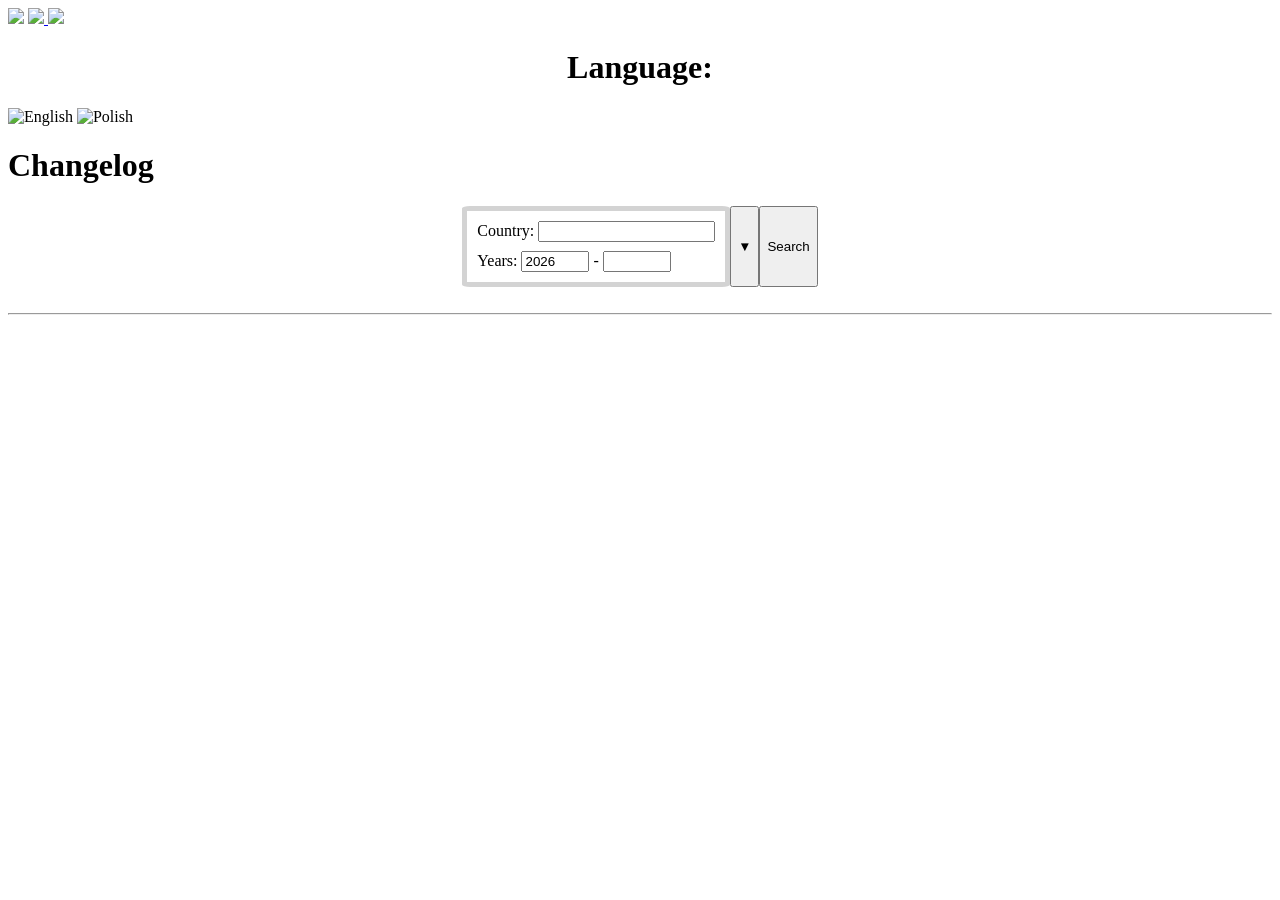
==== Search/index.html @ 8903634c "Add files via upload" ====
<!DOCTYPE html>
<html lang="en">
	<head>
		<title>Flags - Search</title>
		<meta charset="UTF-8">
		<meta name="viewport" content="width=device-width, initial-scale=1.0">
		<meta name="description" content="Page with every flag in the world">
		<meta property="og:title" content="Flags - Home Page">
		<meta property="og:description" content="Page with every flag in the world">
		<meta property="og:type" content="website">
		<meta property="og:url" content="https://kri-droid.github.io/Flags/Search/">
		<meta property="og:image" content="../ImgToHTML/ogimage.png">
		<link rel="canonical" href="https://kri-droid.github.io/Flags/Search/">
		<link rel="icon" href="../ImgToHTML/favicon.png">
		<link rel="icon" type="image/png" sizes="16x16" href="../ImgToHTML/favicon16x16.png">
		<link rel="icon" type="image/png" sizes="32x32" href="../ImgToHTML/favicon32x32.png">
		<link rel="apple-touch-icon" href="../ImgToHTML/apple-touch-icon.png">
		
		<link rel="stylesheet" href="../upmenu.css">
		<link rel="stylesheet" href="page.css">
		<link rel="stylesheet" href="result.css">
		<link rel="stylesheet" href="media.css">
	</head>
	<body>
		<div id="upmenu">
			<img id="settingsBtn" src="../ImgToHTML/settings.svg">
			<a id="homelink" href="https://kri-droid.github.io/Flags">
				<img src="../ImgToHTML/Favicon.svg">
			</a>
			<img id="changelogbtn" src="../ImgToHTML/changelog.svg">
		</div>
		<div id="showlang">
			<h1 id="langtext" style="display: flex; justify-content: center; align-items: center;">Language:</h1>
			<img src="../ImgToHTML/Wielka Brytania.svg" class="langimg" onclick="setLanguage('en')" alt="English">
			<img src="../ImgToHTML/Polska.svg" class="langimg" onclick="setLanguage('pl')" alt="Polish">
		</div>
		<div id="changelog">
			<h1 id="changelogtext">Changelog</h1>
			<a id="changecontent"></a>
		</div>
		<div id="borcontent">
			<div id="border">
				<div id="panstwowyszukaj">
					<a class="textlanf">Country:</a>
					<input id="country">
				</div>
				<div class="heivpx"></div>
				<div id="rokszukaj">
					<a class="textlanf">Years:</a>
					<input id="from" class="numb" oninput="numonly(from, true, false);">
					<a>-</a>
					<input id="to" class="numb" oninput="numonly(to, true, false);">
				</div>
				<div id="ukrytyDiv">
					<div class="heivpx"></div>
					<div id="propszukaj">
						<a class="textlanf">Aspect ratio:</a>
						<input id="prophei" class="numb" oninput="numonly(prophei, false, true);" placeholder="Height:">
						<a>:</a>
						<input id="propwid" class="numb" oninput="numonly(propwid, false, true);" placeholder="Width:">
					</div>
					<div class="heivpx"></div>
					<div>
						<a class="textlanf">Variant:</a>
						<select id="variantSelect">
							<option id="pop" class="textlanf" value="P">Most popular</option>
							<option id="all" class="textlanf" value="O">All official</option>
							<option id="unstand" class="textlanf" value="N">Unstandarized</option>
						</select>
					</div>
				</div>
			</div>
			<button id="visblit" onclick="bisible('visblit', 'ukrytyDiv', 0)">▼</button>
			<button id="search" onclick="search()">Search</button>
		</div>
		<br>
		<hr style="color: white;">
		<div id="results"></div>
		<div id="infodiv">
			<div id="pagesInfo">
				<div id="infopage" class="infopage">INFO</div>
				<div id="construction" class="infopage">CONSTRUCTION</div>
				<div id="colors" class="infopage">COLORS</div>
				<div id="fragments" class="infopage">FRAGMENTS</div>
			</div>
			<div id="infoContent">
				<img id="flaginfo">
				<p id="nameInfo" class="name"></p>
			</div>
		</div>
		<script src="data.js"></script>
		<script src="index.js"></script>
	</body>
</html>
---- Search/page.css ----
#ukrytyDiv {
	display: none;
}
#border {
	border: 5px solid lightgray;
	padding: 10px;
	border-radius: 3%;
}
.numb {
	width: 60px;
}
#borcontent {
	display: flex;
	justify-content: center;
	margin-top: 2vh;
}
.heivpx {
	height: 1vh;
}
#visblit, #search {
	cursor: pointer;
}
#propwid, #prophei {
	font-style: italic;
	font-size: 10px;
}
---- Search/result.css ----
#results {
  display: flex;
  flex-wrap: wrap;
  padding: 1%;
}
.pair {
	display: flex;
	margin-bottom: 1vh;
	align-items: center;
}
.flag {
	width: 50%;
	height: 100%;
	background-size: 100% 100%;
	background-repeat: no-repeat;
	border: 1px solid black;
	cursor: pointer;
}
.resultdiv {
	width: 45%;
	height: 93.8%;
	border: 1px solid black;
	padding: 1%;
	cursor: pointer;
	text-align: center;
}
.name {
	font-weight: bold;
	margin: 0 0 0.4vw 0;
}
.officialname {
	font-style: italic;
	margin: 0 0 1vh 0;
}
.years {
	margin: 0;
}
.variant {
	margin-top: 1vh;
}
.nonly {
	margin-right: 5vw;
	width: 20vw;
	height: 100%;
	border: 1px solid black;
	border-radius: 0% 24% 24% 0%;
	box-shadow: 3px 0px 4px #dedfe0;
	text-align: center;
}
.infobtn {
	background-image: url("https://kri-droid.github.io/Flags/ImgToHTML/info.svg");
	background-size: 100% 100%;
	background-repeat: no-repeat;
	width: 50%;
	height: 50%;
	border-radius: 10%;
	margin-top: 5%;
	display:inline-block;
	cursor: pointer;
}
#infodiv {
	border: 1px solid black;
	border-radius: 5%;
	position: fixed;
	top: 15%;
	display: none;
	background-color: white;
	z-index: 999;
	padding: 0;
	box-shadow: 10px 7px 7px rgba(0,0,0,0.1);
	text-align: left;
}
#infodiv.active {
	display: block;
}
#pagesInfo {
	display: flex;
}
.infopage {
	width: 25%;
	aspect-ratio: 3 / 1;
	margin-bottom: 1%;
	text-align: center;
	align-content: center;
	font-family: sans-serif, Arial;
}
#infopage {
	border-right: 2px solid black;
	font-size: 150%;
	font-weight: bold;
}
#construction {
	border-right: 2px solid black;
	border-bottom: 2px solid black;
	font-size: 100%;
}
#colors {
	border-right: 2px solid black;
	border-bottom: 2px solid black;
	font-size: 150%;
}
#fragments {
	border-bottom: 2px solid black;
	font-size: 100%;
}
#flaginfo {
	margin: 2% 0 0 2%;
	width: 45%;
	border: 1px solid gainsboro;
	box-shadow: 5px 3px 3px rgba(0,0,0,0.1);
}
---- Search/media.css ----
@media only screen and (max-width: 600px) {
	.pair {
		width: 95vw;
		min-height: 17vh;
	}
	.name {
		font-size: 6vw;
	}
	.officialname {
		font-size: 2.5vw;
	}
	.years {
		font-size: 2.75vw;
	}
	.variant {
		font-size: 2.5vw;
	}
	#infodiv {
		height: 50vh;
		width: 90%;
		left: 5%;
	}
}		
@media only screen and (min-width: 601px) {
	.pair {
		width: 95vw;
		min-height: 17vh;
	}
	.flag {
		width: 40%;
	}
	.resultdiv {
		height: 92%;
	}
	.name {
		font-size: 4vh;
	}
	.officialname {
		font-size: 2.5vw;
	}
	.years {
		font-size: 2.75vw;
	}
	.variant {
		font-size: 2.5vw;
	}
	#infodiv {
		height: 60vh;
		width: 90%;
		left: 5%;
	}
}
@media only screen and (min-width: 798px) {
	.pair {
		width: 75vw;
		min-height: 20vh;
	}
	.flag {
		width: 45%;
	}
	.resultdiv {
		height: 92%;
	}
	.officialname {
		font-size: 2vw;
	}
	.years {
		font-size: 2vw;
	}
	.variant {
		font-size: 2vw;
	}
	.nonly {
		width: 15vw;
	}
	#infodiv {
		height: 65vh;
		width: 86%;
		left: 7%;
	}
}
@media only screen and (min-width: 992px) {
	.pair {
		width: 60vw;
	}
	.name {
		font-size: 3.5vh;
	}
	.officialname {
		font-size: 1.5vw;
	}
	.years {
		font-size: 1.7vw;
	}
	.variant {
		font-size: 1.7vw;
	}
	.nonly {
		width: 12vw;
	}
	#infodiv {
		height: 70vh;
		width: 65%;
		left: 17.5%;
	}
}
@media only screen and (min-width: 1200px) {
	.pair {
		width: 45vw;
		min-height: 28vh;
	}
	.resultdiv {
		height: 93.8%;
	}
	.name {
		font-size: 2.5vw;
	}
	.officialname {
		margin: 0 0 0.5vh 0;
		font-size: 1vw;
	}
	.years {
		font-size: 1.1vw;
	}
	.variant {
		font-size: 1.1vw;
	}
	.nonly {
		width: 10vw;
	}
	#infodiv {
		height: 70vh;
		width: 40vw;
		left: 30vw;
	}
}
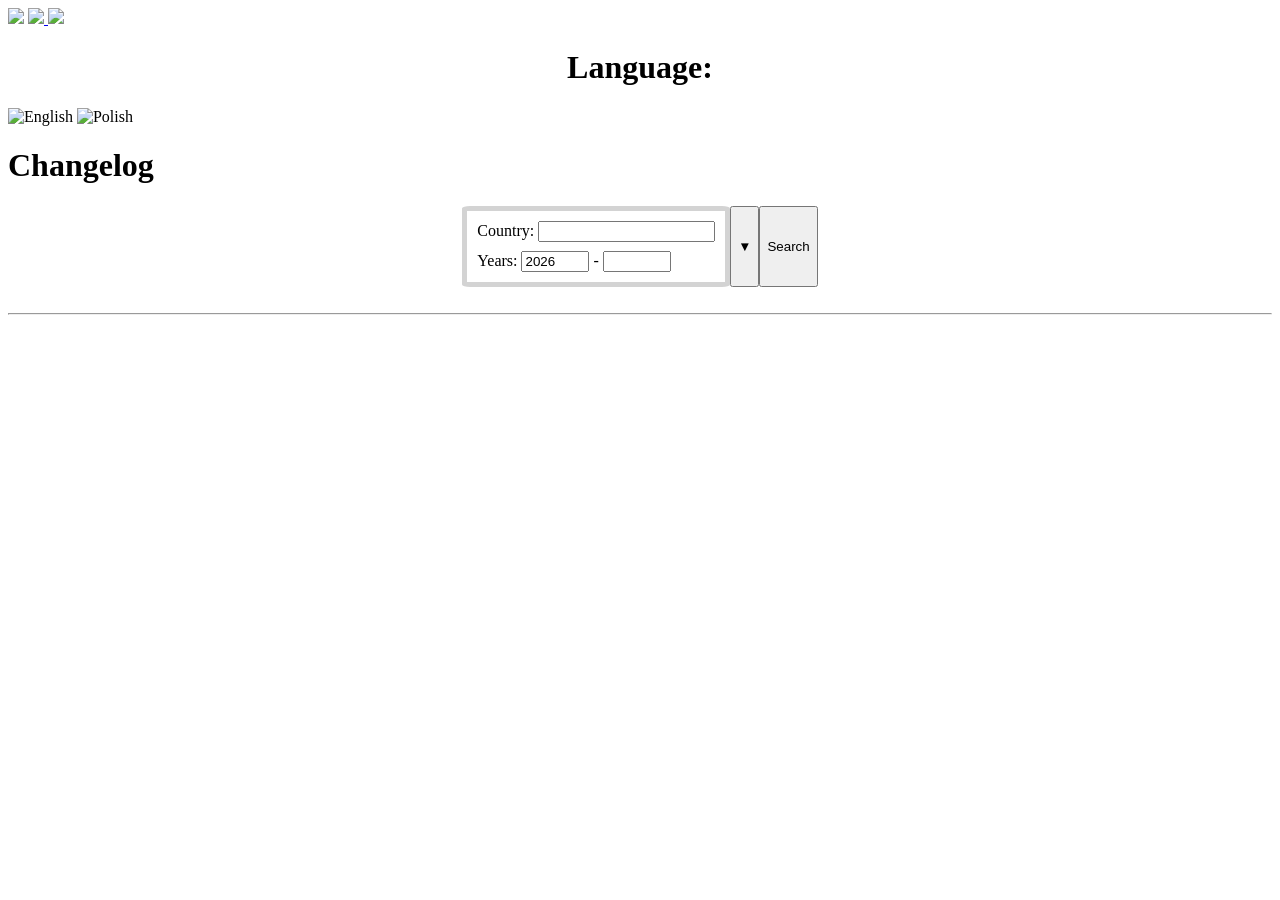
==== commit 88beee89: "Update index.html" ====
--- a/Search/index.html
+++ b/Search/index.html
@@ -79,16 +79,10 @@
 		<div id="infodiv">
 			<div id="pagesInfo">
 				<div id="infopage" class="infopage">INFO</div>
-				<div id="construction" class="infopage">CONSTRUCTION</div>
-				<div id="colors" class="infopage">COLORS</div>
-				<div id="fragments" class="infopage">FRAGMENTS</div>
 			</div>
-			<div id="infoContent">
-				<img id="flaginfo">
-				<p id="nameInfo" class="name"></p>
-			</div>
+			<img id="flaginfo">
 		</div>
 		<script src="data.js"></script>
 		<script src="index.js"></script>
 	</body>
-</html>+</html>
